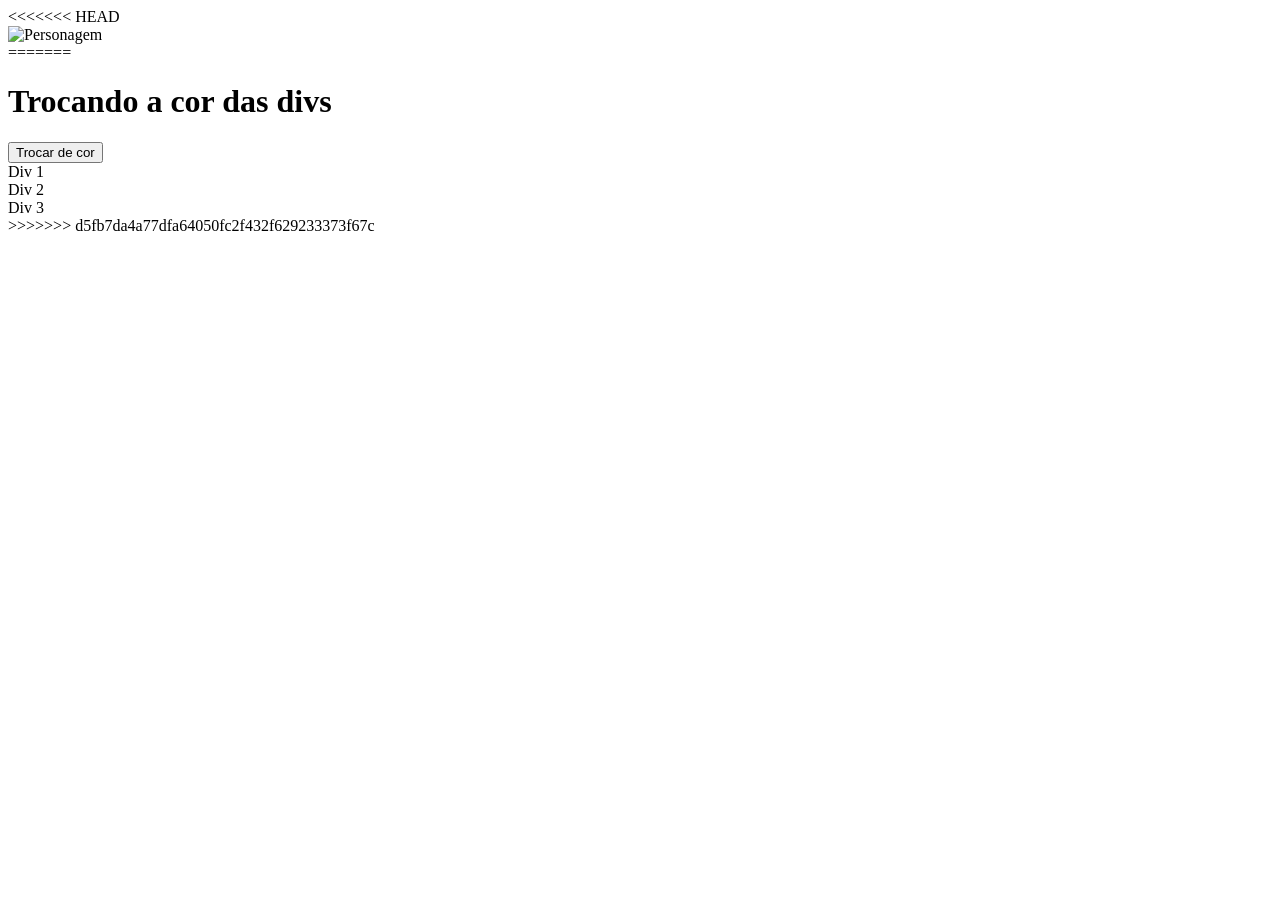
==== ragteste.html @ 4ce608be "att" ====
<!DOCTYPE html>
<html lang="en">
<head>
    <meta charset="UTF-8">
    <meta name="viewport" content="width=device-width, initial-scale=1.0">
    <link rel="stylesheet" href="estilo.css">
<<<<<<< HEAD
    <title>Document</title>
</head>
<body>
    <div class="moldura-personagem">
    <img src="https://greymatter.com/wp-content/uploads/2024/06/Cyber-security-news-header.png" alt="Personagem">
</div>  
    
=======
    <script src="script.js"></script>
    <title>Aula JS</title>
</head>
<body>
    <h1>Trocando a cor das divs</h1>
    <button id="botaoTrocaCor">Trocar de cor</button>
    <div id="div-1" class="divTrocaCor">Div 1</div>
    <div id="div-2" class="divTrocaCor">Div 2</div>
    <div id="div-3" class="divTrocaCor">Div 3</div>
>>>>>>> d5fb7da4a77dfa64050fc2f432f629233373f67c
</body>
</html>
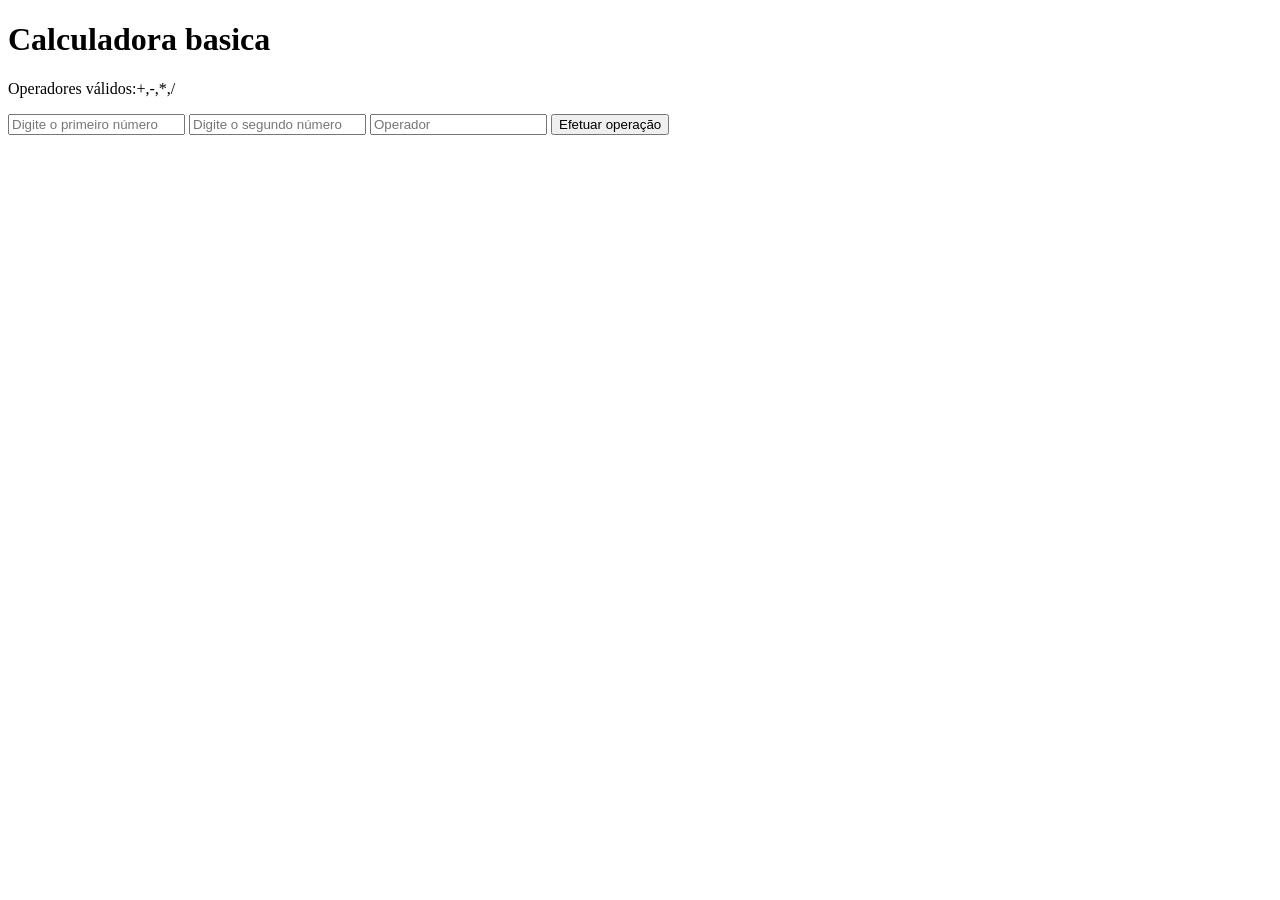
==== commit 2b746a05: "att" ====
--- a/ragteste.html
+++ b/ragteste.html
@@ -1,27 +1,20 @@
 <!DOCTYPE html>
-<html lang="en">
+<html lang="pt-br">
 <head>
     <meta charset="UTF-8">
     <meta name="viewport" content="width=device-width, initial-scale=1.0">
     <link rel="stylesheet" href="estilo.css">
-<<<<<<< HEAD
-    <title>Document</title>
-</head>
-<body>
-    <div class="moldura-personagem">
-    <img src="https://greymatter.com/wp-content/uploads/2024/06/Cyber-security-news-header.png" alt="Personagem">
-</div>  
-    
-=======
     <script src="script.js"></script>
     <title>Aula JS</title>
 </head>
 <body>
-    <h1>Trocando a cor das divs</h1>
-    <button id="botaoTrocaCor">Trocar de cor</button>
-    <div id="div-1" class="divTrocaCor">Div 1</div>
-    <div id="div-2" class="divTrocaCor">Div 2</div>
-    <div id="div-3" class="divTrocaCor">Div 3</div>
->>>>>>> d5fb7da4a77dfa64050fc2f432f629233373f67c
+    <h1>Calculadora basica</h1>
+
+    <p>Operadores válidos:+,-,*,/</p>
+    <input type="text" id="num1" placeholder="Digite o primeiro número"/>
+    <input type="text" id="num2" placeholder="Digite o segundo número"/>
+    <input type="text" id="operador" placeholder="Operador"/>
+    <button onclick="efetuaOperacao()">Efetuar operação</button>
+    <p id="resultado"></p>
 </body>
 </html>
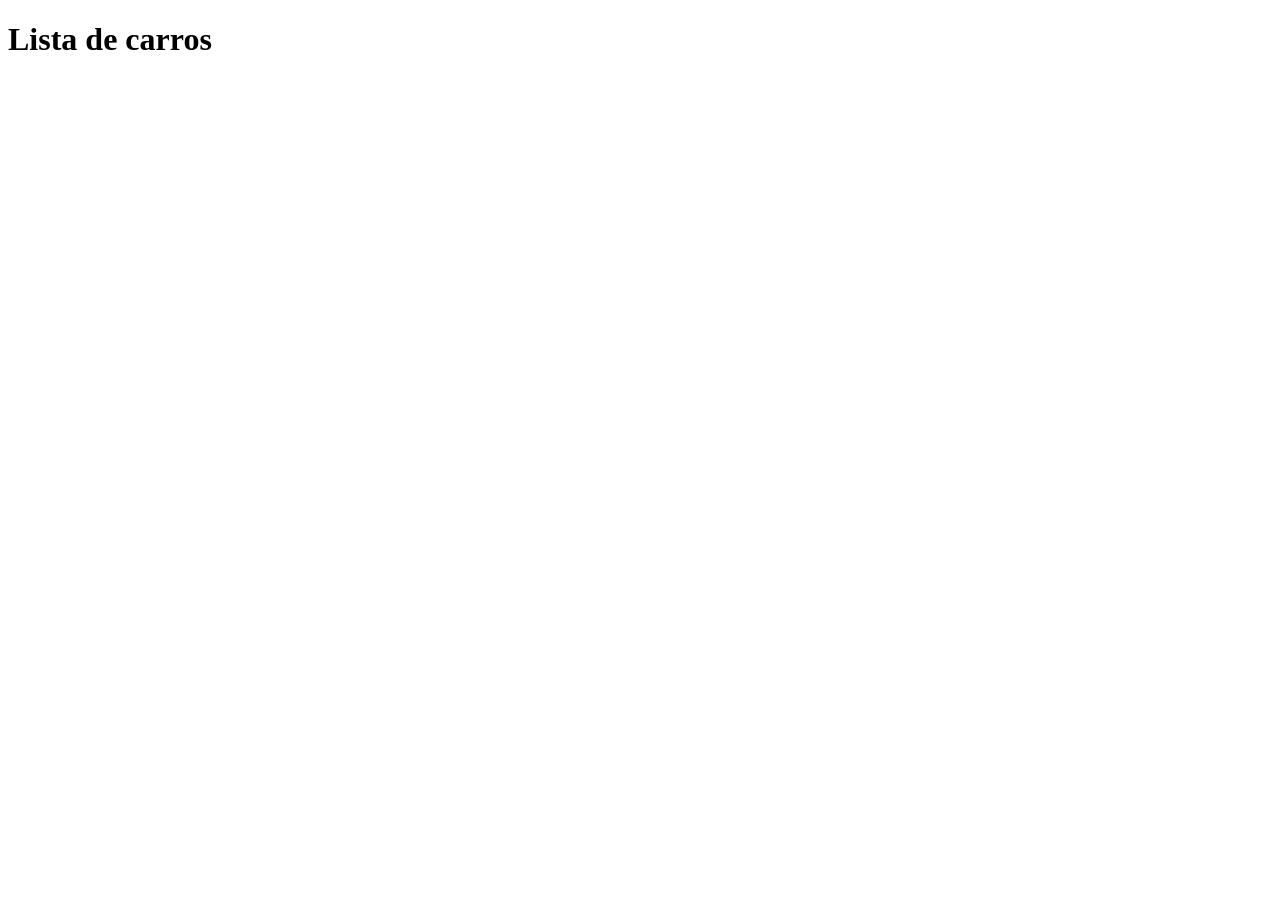
==== commit c04e3b2e: "att" ====
--- a/ragteste.html
+++ b/ragteste.html
@@ -1,20 +1,14 @@
 <!DOCTYPE html>
-<html lang="pt-br">
+<html lang="pt-br>
 <head>
     <meta charset="UTF-8">
     <meta name="viewport" content="width=device-width, initial-scale=1.0">
+    <script src="script.js" defer></script>
     <link rel="stylesheet" href="estilo.css">
-    <script src="script.js"></script>
-    <title>Aula JS</title>
+    <title>Document</title>
 </head>
 <body>
-    <h1>Calculadora basica</h1>
-
-    <p>Operadores válidos:+,-,*,/</p>
-    <input type="text" id="num1" placeholder="Digite o primeiro número"/>
-    <input type="text" id="num2" placeholder="Digite o segundo número"/>
-    <input type="text" id="operador" placeholder="Operador"/>
-    <button onclick="efetuaOperacao()">Efetuar operação</button>
-    <p id="resultado"></p>
+    <h1>Lista de carros</h1>
+    <div id="conteudo"></div>
 </body>
 </html>
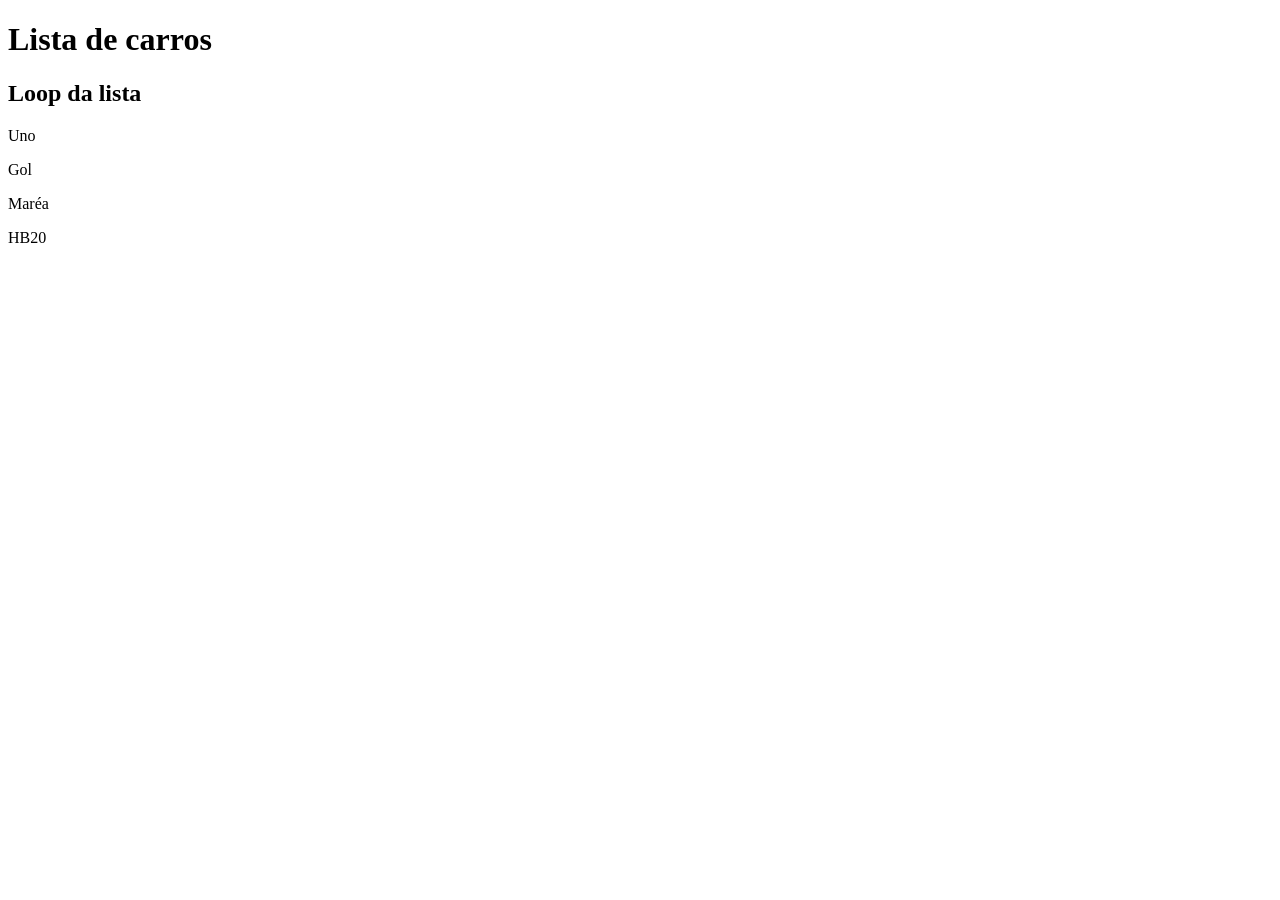
==== commit 8fbf5fa5: "att" ====
--- a/ragteste.html
+++ b/ragteste.html
@@ -1,14 +1,17 @@
 <!DOCTYPE html>
-<html lang="pt-br>
+<html lang="pt-br">
 <head>
     <meta charset="UTF-8">
     <meta name="viewport" content="width=device-width, initial-scale=1.0">
-    <script src="script.js" defer></script>
+     <script src="script.js" defer></script>
     <link rel="stylesheet" href="estilo.css">
     <title>Document</title>
 </head>
 <body>
     <h1>Lista de carros</h1>
-    <div id="conteudo"></div>
+    <div id="conteudo">
+
+    </div>
+    
 </body>
 </html>
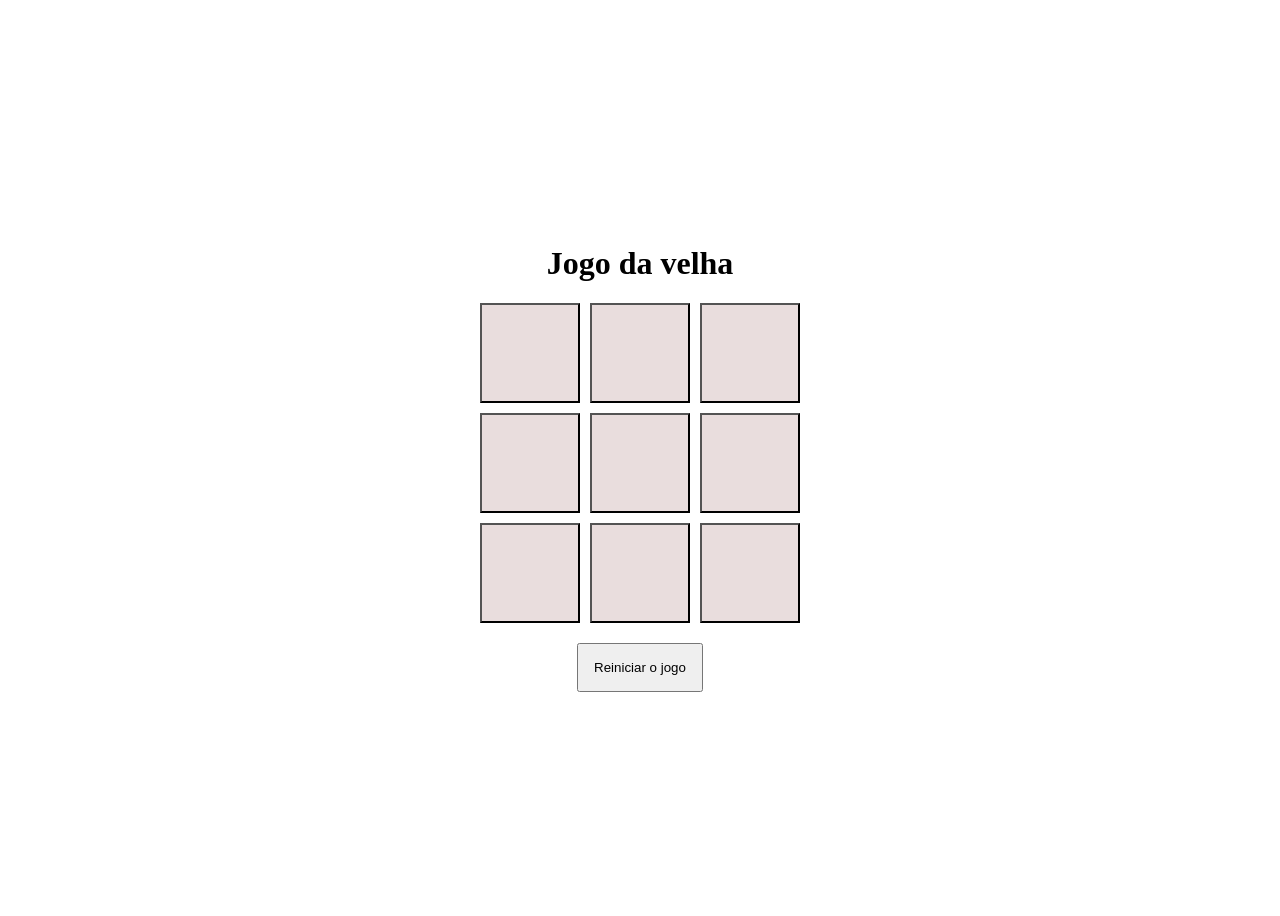
==== commit e8ce453f: "att" ====
--- a/ragteste.html
+++ b/ragteste.html
@@ -3,15 +3,27 @@
 <head>
     <meta charset="UTF-8">
     <meta name="viewport" content="width=device-width, initial-scale=1.0">
-     <script src="script.js" defer></script>
+    <script src="script.js" defer></script>
     <link rel="stylesheet" href="estilo.css">
     <title>Document</title>
 </head>
 <body>
-    <h1>Lista de carros</h1>
-    <div id="conteudo">
+    
+    <H1>Jogo da velha</H1>
+    <div id="tabuleiro-jogo" class="tabuleiro">
+        <button class="celula"></button>
+        <button class="celula"></button>
+        <button class="celula"></button>
+        <button class="celula"></button>
+        <button class="celula"></button>
+        <button class="celula"></button>
+        <button class="celula"></button>
+        <button class="celula"></button>
+        <button class="celula"></button>
+
 
     </div>
-    
+    <button id="botaoReiniciar">Reiniciar o jogo</button>
+
 </body>
 </html>
--- a/estilo.css
+++ b/estilo.css
@@ -0,0 +1,32 @@
+
+body{
+    display: flex;
+    flex-direction: column;
+    justify-content: center;
+    align-items: center;
+    height: 100vh;
+}
+
+#botaoReiniciar{
+    margin-top: 20px;
+    padding: 15px;
+}
+
+
+.tabuleiro{
+
+    display: grid;
+    grid-template-columns: repeat(3,100px);
+    gap: 10px;
+   
+}
+.celula{
+    display: flex;
+    background-color: #e9dddd;
+    width: 100px;
+    height: 100px;
+    justify-content: center;
+    align-items: center;
+    font-size: 45px;
+    cursor: pointer;
+}
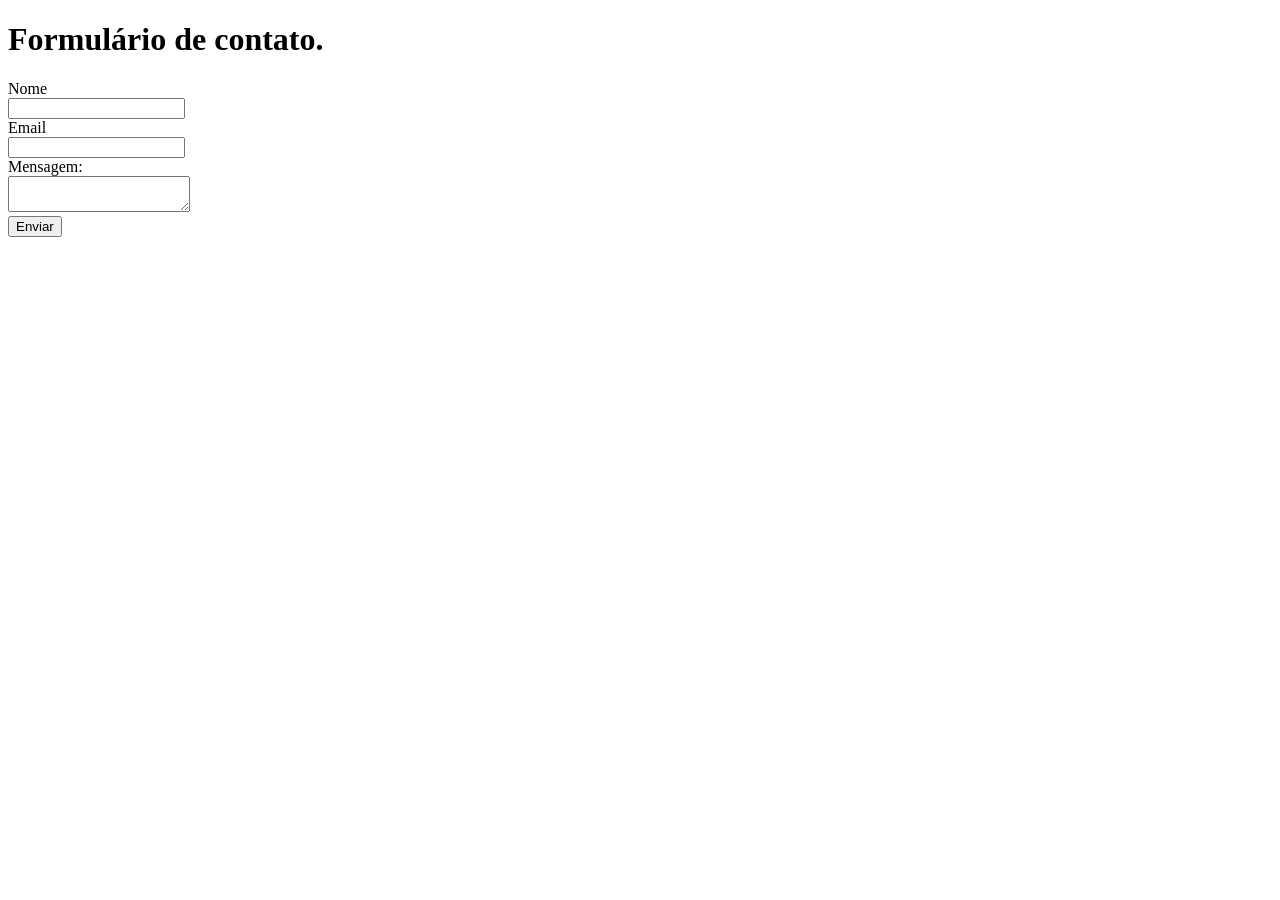
==== commit 45b199ca: "att" ====
--- a/ragteste.html
+++ b/ragteste.html
@@ -3,27 +3,22 @@
 <head>
     <meta charset="UTF-8">
     <meta name="viewport" content="width=device-width, initial-scale=1.0">
-    <script src="script.js" defer></script>
+     <script src="script.js" defer></script>
     <link rel="stylesheet" href="estilo.css">
     <title>Document</title>
 </head>
 <body>
-    
-    <H1>Jogo da velha</H1>
-    <div id="tabuleiro-jogo" class="tabuleiro">
-        <button class="celula"></button>
-        <button class="celula"></button>
-        <button class="celula"></button>
-        <button class="celula"></button>
-        <button class="celula"></button>
-        <button class="celula"></button>
-        <button class="celula"></button>
-        <button class="celula"></button>
-        <button class="celula"></button>
-
-
-    </div>
-    <button id="botaoReiniciar">Reiniciar o jogo</button>
-
+ <h1>Formulário de contato.</h1>
+  
+ <form id="contactForm">
+  <label for="name">Nome</label>
+  <input type="text" id="name" required maxlength="256"/>
+   <label for="email">Email</label>
+  <input type="text" id="email" required maxlength="356"/>
+   <label for="message">Mensagem:</label>
+   <textarea required id="message"></textarea>
+   <button type="submit">Enviar</button>
+ </form>
+  
 </body>
 </html>
--- a/estilo.css
+++ b/estilo.css
@@ -1,32 +1,7 @@
+body{
 
-body{
-    display: flex;
-    flex-direction: column;
-    justify-content: center;
-    align-items: center;
-    height: 100vh;
 }
 
-#botaoReiniciar{
-    margin-top: 20px;
-    padding: 15px;
-}
-
-
-.tabuleiro{
-
-    display: grid;
-    grid-template-columns: repeat(3,100px);
-    gap: 10px;
-   
-}
-.celula{
-    display: flex;
-    background-color: #e9dddd;
-    width: 100px;
-    height: 100px;
-    justify-content: center;
-    align-items: center;
-    font-size: 45px;
-    cursor: pointer;
+label,button{
+    display: block;
 }
